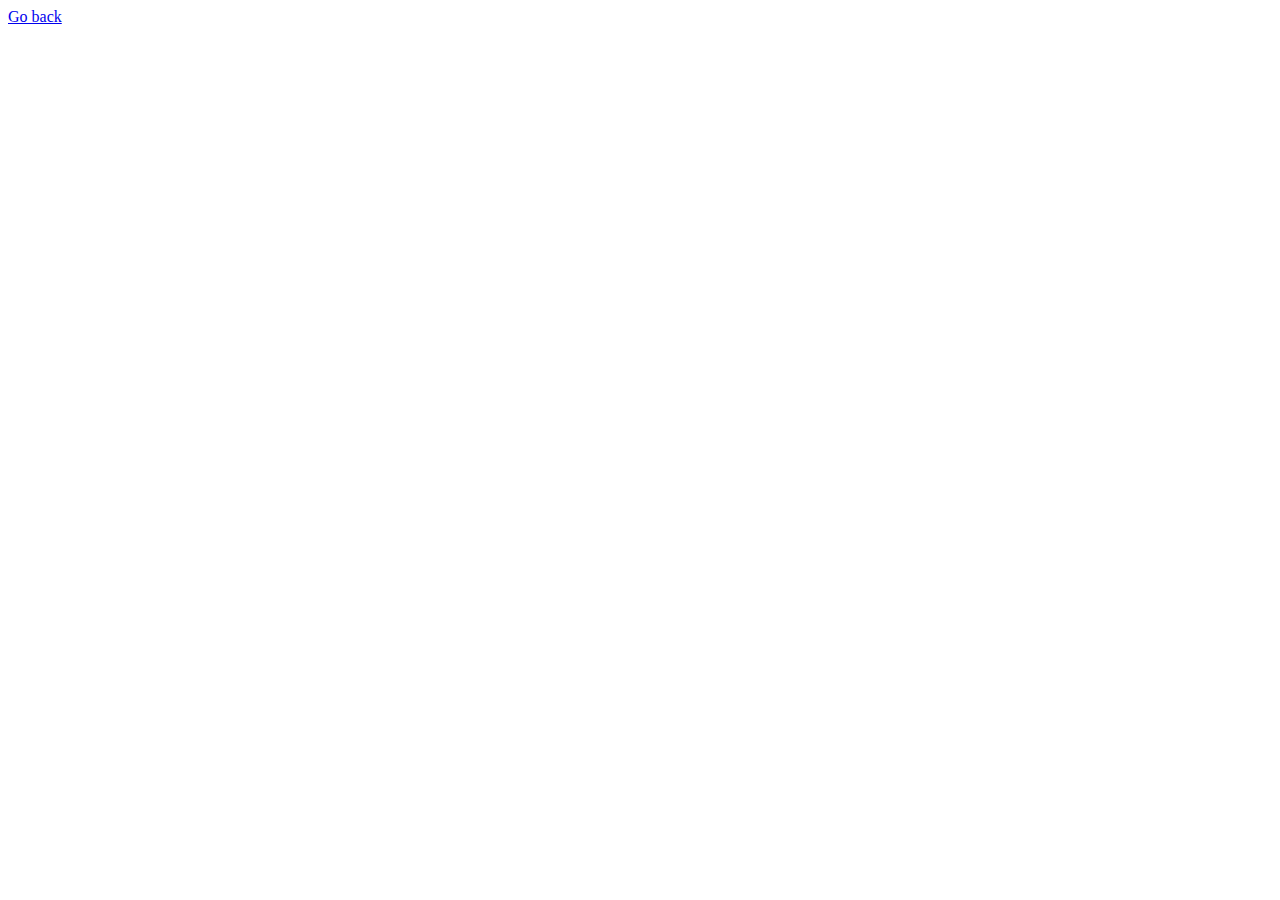
==== src/index.html @ 141f590d "settings and finish work task 1" ====
<!DOCTYPE html>
<html lang="en">
  <head>
    <meta charset="UTF-8" />
    <link rel="icon" type="image/svg+xml" href="/favicon.svg" />
    <meta name="viewport" content="width=device-width, initial-scale=1.0" />
    <title>Vanilla App Template</title>
    <link rel="stylesheet" href="./css/styles.css" />
  </head>
  <body>
    <load src="./partials/header.html" icon-path="img/sprite.svg#logo" />

    <main>
      <!-- Loads the specified .html file -->
      <load src="./partials/vite-promo.html" />
      <load src="./partials/badges.html" />
    </main>

    <load src="./partials/footer.html" />
    <a class="back-link" href="./index.html">Go back</a>
    <script type="module" src="./main.js"></script>
  </body>
</html>
---- src/css/styles.css ----
/**
  |============================
  | include css partials with
  | default @import url()
  |============================
*/
/* Common styles */
@import url('./reset.css');
@import url('./base.css');
@import url('./container.css');

/* Sections style */
@import url('./back-link.css');
@import url('./gallery.css');
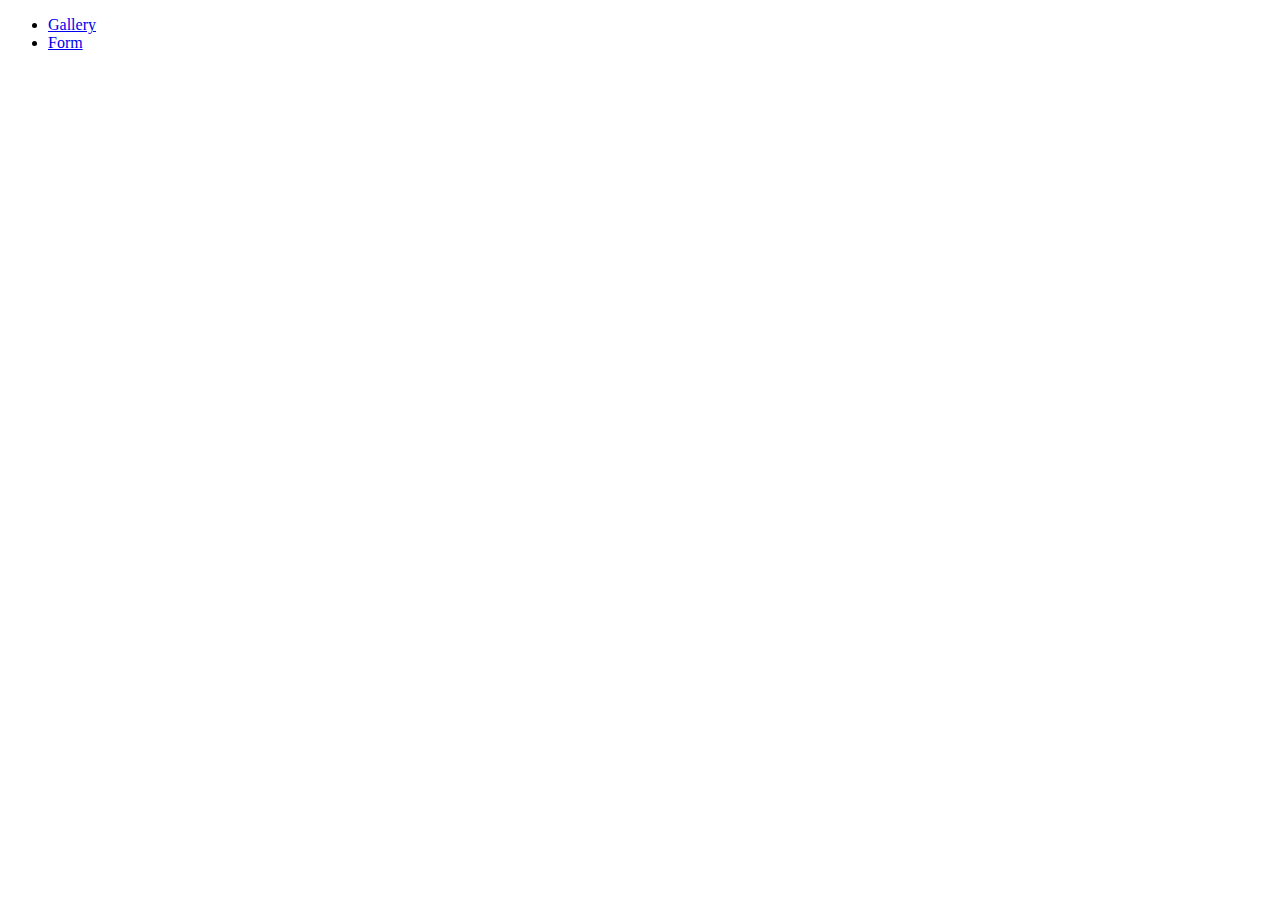
==== commit 220cd251: "fix details html markup" ====
--- a/src/index.html
+++ b/src/index.html
@@ -4,20 +4,15 @@
     <meta charset="UTF-8" />
     <link rel="icon" type="image/svg+xml" href="/favicon.svg" />
     <meta name="viewport" content="width=device-width, initial-scale=1.0" />
-    <title>Vanilla App Template</title>
+    <title>JS HW#9</title>
     <link rel="stylesheet" href="./css/styles.css" />
   </head>
   <body>
-    <load src="./partials/header.html" icon-path="img/sprite.svg#logo" />
-
     <main>
-      <!-- Loads the specified .html file -->
-      <load src="./partials/vite-promo.html" />
-      <load src="./partials/badges.html" />
+      <ul>
+        <li><a href="./1-gallery.html">Gallery</a></li>
+        <li><a href="./2-form.html">Form</a></li>
+      </ul>
     </main>
-
-    <load src="./partials/footer.html" />
-    <a class="back-link" href="./index.html">Go back</a>
-    <script type="module" src="./main.js"></script>
   </body>
 </html>
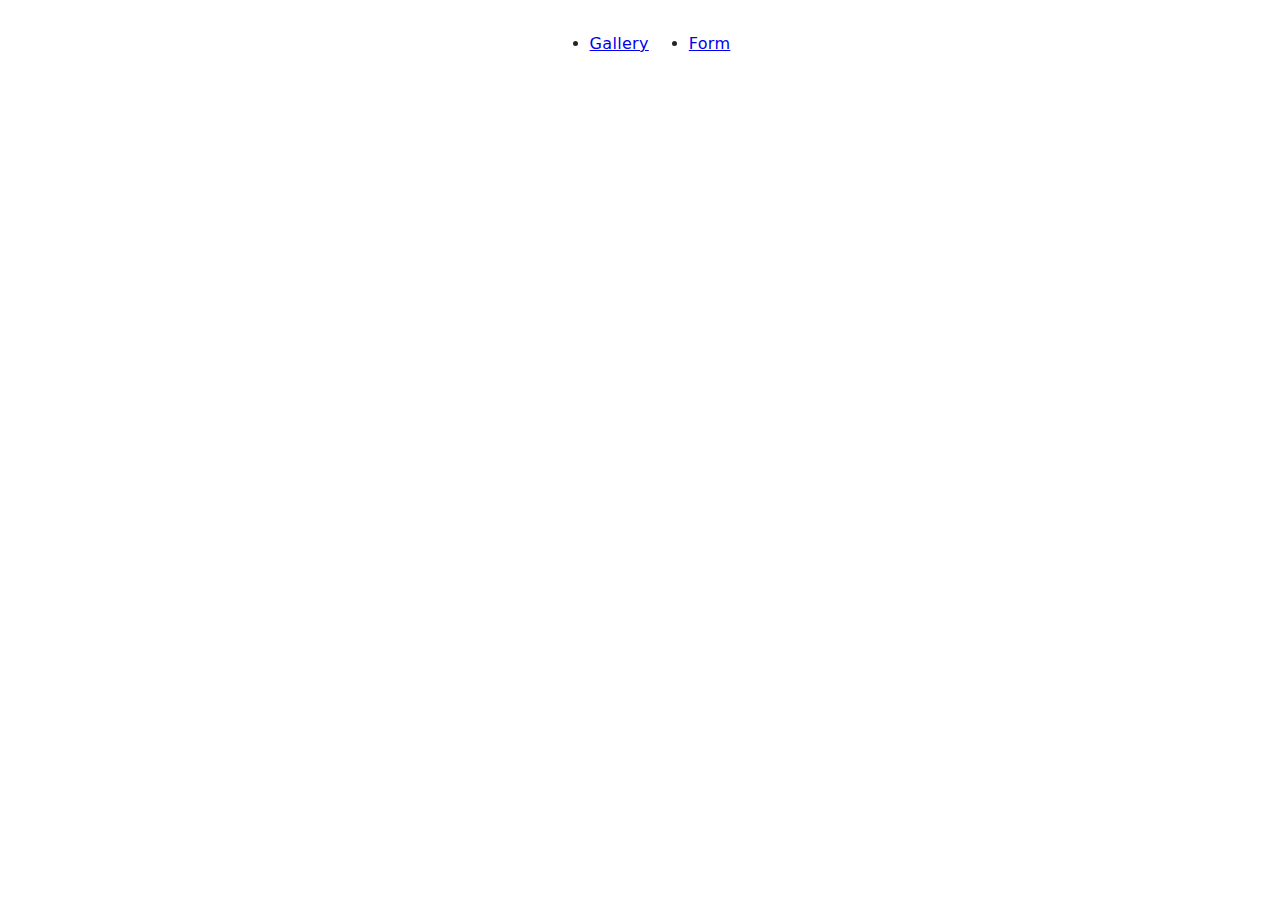
==== commit b82d5755: "finish worl task 2" ====
--- a/src/index.html
+++ b/src/index.html
@@ -9,10 +9,12 @@
   </head>
   <body>
     <main>
-      <ul>
-        <li><a href="./1-gallery.html">Gallery</a></li>
-        <li><a href="./2-form.html">Form</a></li>
-      </ul>
+      <div class="container">
+        <ul class="list-pages">
+          <li><a class="list-page-link" href="./1-gallery.html">Gallery</a></li>
+          <li><a class="list-page-link" href="./2-form.html">Form</a></li>
+        </ul>
+      </div>
     </main>
   </body>
 </html>
--- a/src/css/styles.css
+++ b/src/css/styles.css
@@ -12,3 +12,5 @@
 /* Sections style */
 @import url('./back-link.css');
 @import url('./gallery.css');
+@import url('./form.css');
+@import url('./header.css');
